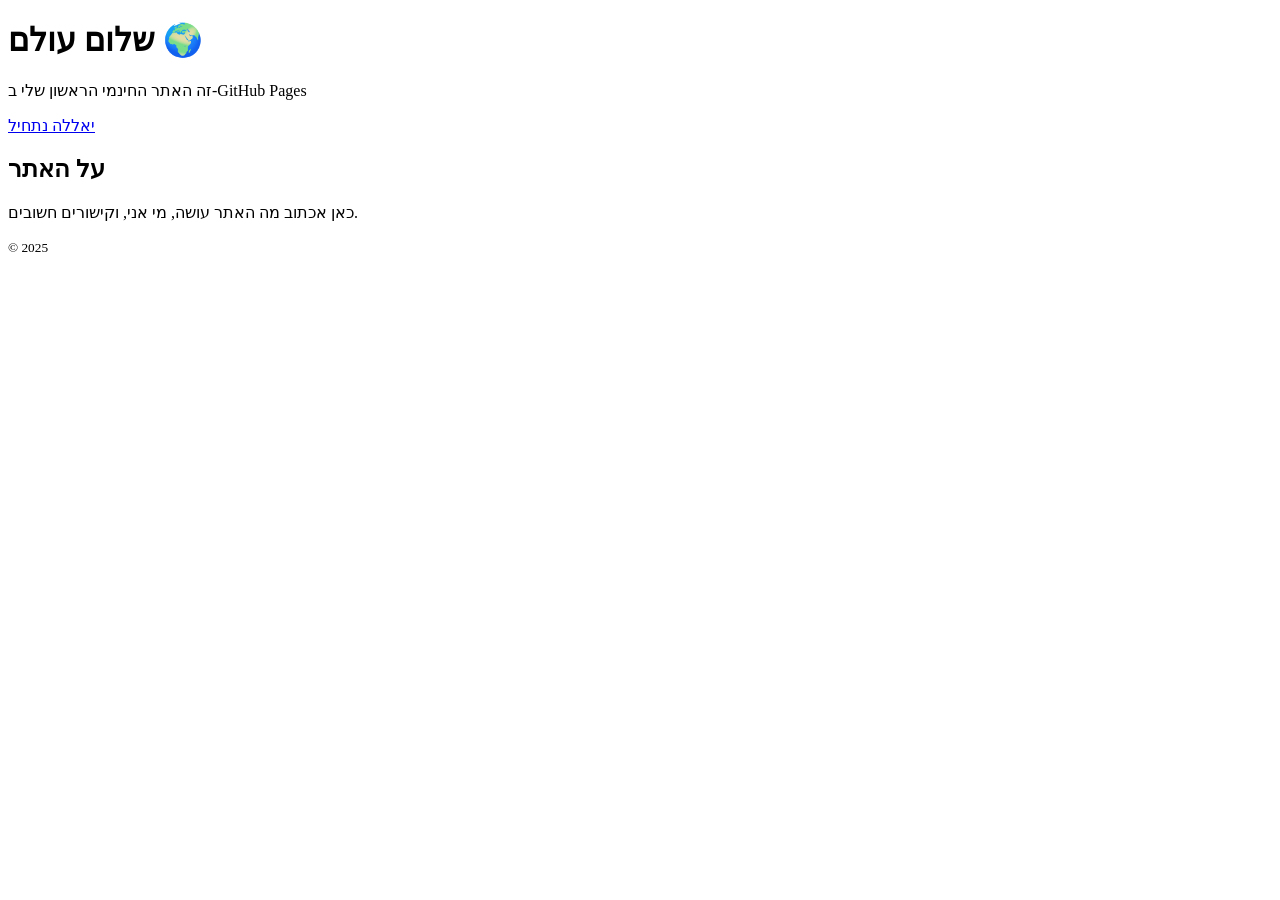
==== index.html @ b4f6dbe4 "Create index.html" ====
<!DOCTYPE html>
<html lang="he">
<head>
  <meta charset="utf-8" />
  <meta name="viewport" content="width=device-width, initial-scale=1" />
  <title>האתר של ניסן</title>
  <link rel="stylesheet" href="style.css" />
</head>
<body>
  <header class="container">
    <h1>שלום עולם 🌍</h1>
    <p>זה האתר החינמי הראשון שלי ב-GitHub Pages</p>
    <a class="btn" href="#about">יאללה נתחיל</a>
  </header>

  <main id="about" class="container">
    <h2>על האתר</h2>
    <p>כאן אכתוב מה האתר עושה, מי אני, וקישורים חשובים.</p>
  </main>

  <footer class="container">
    <small>© 2025</small>
  </footer>
</body>
</html>
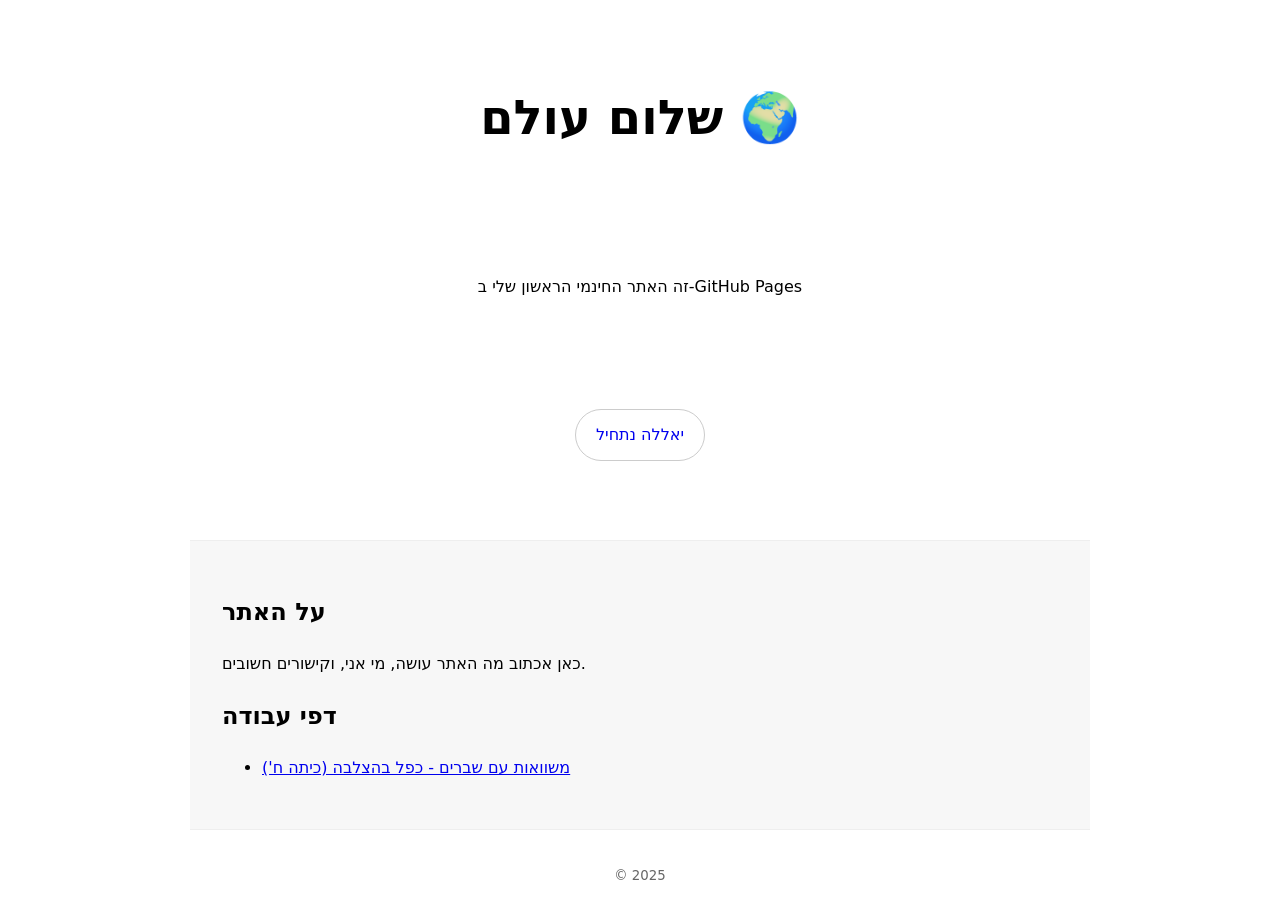
==== commit 3c3952c3: "Add fraction equations worksheet for 8th grade 10 cross-multiplication fraction equations at medium " ====
--- a/index.html
+++ b/index.html
@@ -16,6 +16,10 @@
   <main id="about" class="container">
     <h2>על האתר</h2>
     <p>כאן אכתוב מה האתר עושה, מי אני, וקישורים חשובים.</p>
+    <h2>דפי עבודה</h2>
+    <ul>
+      <li><a href="worksheet-fractions.html">משוואות עם שברים - כפל בהצלבה (כיתה ח')</a></li>
+    </ul>
   </main>
 
   <footer class="container">
--- a/style.css
+++ b/style.css
@@ -0,0 +1,12 @@
+* { box-sizing: border-box; }
+body { margin: 0; font-family: system-ui, Arial, sans-serif; line-height: 1.6; }
+.container { max-width: 900px; margin: 0 auto; padding: 2rem; }
+
+header { min-height: 60vh; display: grid; place-items: center; text-align: center; }
+h1 { margin: 0 0 0.5rem; font-size: clamp(2rem, 6vw, 3rem); }
+.btn {
+  display: inline-block; padding: 0.75rem 1.25rem; border-radius: 999px;
+  text-decoration: none; border: 1px solid #ccc;
+}
+main { background: #f7f7f7; border-top: 1px solid #eee; border-bottom: 1px solid #eee; }
+footer { text-align: center; color: #666; }
